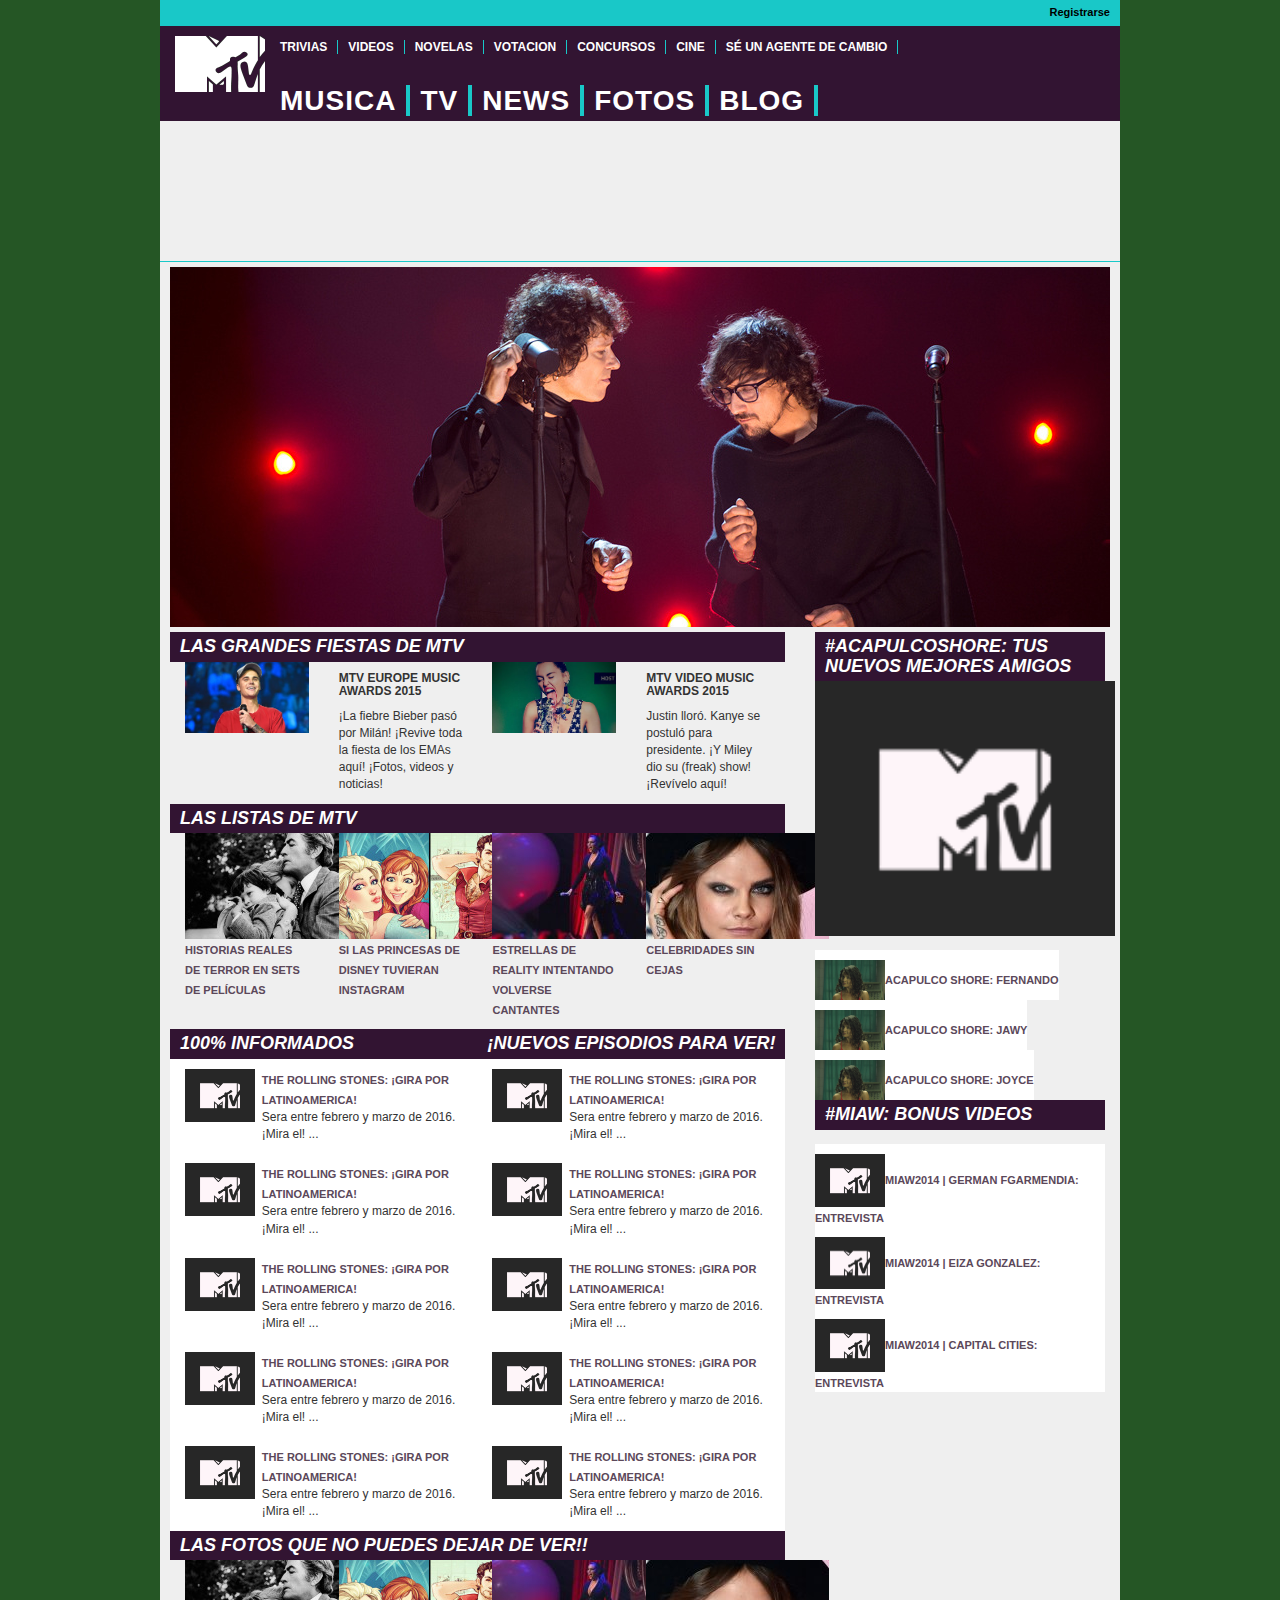
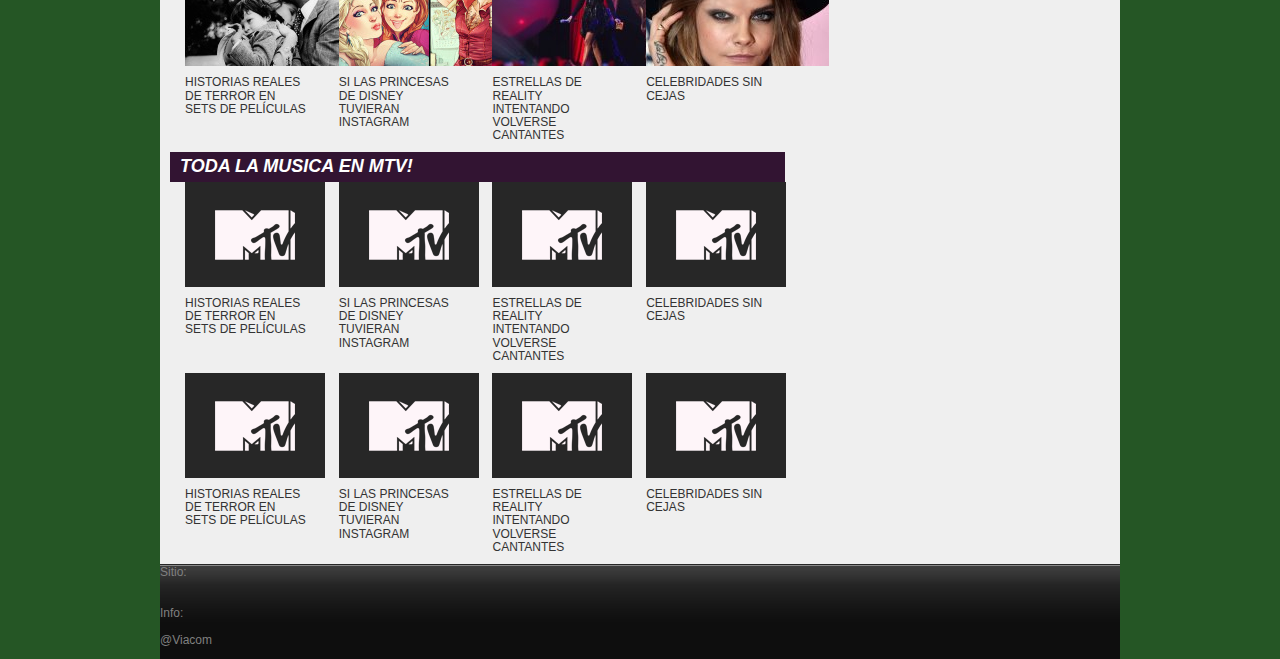
==== CopiaMTV/public_html/index.html @ 98e7dde0 "Proyecto base" ====
<!DOCTYPE html>
<html>
    <head>
        <title>MTV</title>
        <meta charset="UTF-8">
        <meta name="viewport" content="width=device-width, initial-scale=1.0">
        <script src="js/jquery-2.1.4.min.js" type="text/javascript"></script>
        <script src="js/bootstrap.min.js" type="text/javascript"></script>
        <link href="css/bootstrap.min.css" rel="stylesheet" type="text/css"/>
        <link href="css/estilos.css" rel="stylesheet" type="text/css"/>
    </head>
    <body>
        <div class="container-fluid">
            <div class="row barra-celeste"><div class="boton"><a>Registrarse</a></div></div>            
            <div class="menu row">
                <!--IMG LOGO-->
                <div class="col-xs-2 col-sm-1">
                    <div class="logo"></div>
                </div>
                
                <!--MENUS-->
                <div class="col-sm-11">
                    <nav class="row primer-menu navbar navbar-default" role="navigation">
                        <div class="navbar-header">
                            <button type="button" class="navbar-toggle" data-toggle="collapse" data-target="#barra">
                              <span class="sr-only">Desplegar navegación</span>
                              <span class="icon-bar"></span>
                              <span class="icon-bar"></span>
                              <span class="icon-bar"></span>
                            </button> 
                            
                        </div>
                        <div id="barra" class="navbar-collapse collapse">
                            <ul class="nav navbar-nav">
                                <li><a>TRIVIAS</a></li>
                                <li><a>VIDEOS</a></li>
                                <li><a>NOVELAS</a></li>
                                <li><a>VOTACION</a></li>
                                <li><a>CONCURSOS</a></li>
                                <li><a>CINE</a></li>
                                <li><a>SÉ UN AGENTE DE CAMBIO</a></li>
                            </ul>
                        </div>
                        
                        <div class="row segundo-menu navbar-collapse collapse">
                            <nav>
                                <ul>
                                    <li><a>MUSICA</a></li>
                                    <li><a>TV</a></li>
                                    <li><a>NEWS</a></li>
                                    <li><a>FOTOS</a></li>
                                    <li><a>BLOG</a></li>                        
                                </ul>
                            </nav>
                        </div>
                    </nav>   
                    
                </div>                
            </div>
            <div class="barra-blanca row hidden-xs"></div>
            <!--SLIDE-->
            <div class="slide row">
                <img alt="bunbury" src="img/bunbury.jpg" class="img-responsive">
            </div>
            
            <!--CONTENIDO-->
            <div class="row">
                <div class="col-sm-8 lateral-izq"> 
                    <section class="row">
                        <div class="row">
                            <div><h4>LAS GRANDES FIESTAS DE MTV</h4></div>
                            <div class="col-sm-6">
                                <article class="vertical-list">
                                    <div class="col-xs-6"><img alt="justin" src="img/justin.jpg" class="img-responsive"></div>
                                    <div class="col-xs-6">
                                        <h6>MTV EUROPE MUSIC AWARDS 2015</h6>
                                        <p>¡La fiebre Bieber pasó por Milán! ¡Revive toda la fiesta de los EMAs aquí! ¡Fotos, videos y noticias!</p>
                                    </div>
                                    <div class="clearfix"></div>
                                </article>
                            </div>
                            <div class="col-sm-6">
                                <article class="vertical-list">
                                    <div class="col-xs-6"><img alt="miley" src="img/miley.jpg" class="img-responsive"></div>
                                        <div class="col-xs-6">
                                            <h6>MTV VIDEO MUSIC AWARDS 2015</h6>
                                            <p>Justin lloró. Kanye se postuló para presidente. ¡Y Miley dio su (freak) show! ¡Revívelo aquí!</p>
                                        </div>
                                </article>
                            </div>
                        </div>
                    </section>
                    <section class="row">
                        <div>
                            <div><h4>LAS LISTAS DE MTV</h4></div>
                            <div class="row">
                                <div class="col-sm-3"><article><img src="img/septiembomen.jpg"><a>HISTORIAS REALES DE TERROR EN SETS DE PELÍCULAS</a><p></p></article></div>
                                <div class="col-sm-3"><article><img src="img/instagram.jpg"><a>SI LAS PRINCESAS DE DISNEY TUVIERAN INSTAGRAM</a><p></p></article></div>
                                <div class="col-sm-3"><article><img src="img/agost.jpg"><a>ESTRELLAS DE REALITY INTENTANDO VOLVERSE CANTANTES</a><p></p></article></div>
                                <div class="col-sm-3"><article><img src="img/gebe.jpg"><a>CELEBRIDADES SIN CEJAS</a><p></p></article></div>
                            </div>
                        </div>
                    </section>                

                    <section class="row">
                        <div class="col-sm-6">
                            <div class="row"><h4>100% INFORMADOS</h4></div>
                            <div class="row">
                                <ul>
                                    <li>
                                        <div class="col-sm-3"><a><img src="img/mtv.png" width="70" height="53"></a></div>
                                        <div class="col-sm-9">
                                            <div class="row">
                                                <a>THE ROLLING STONES: ¡GIRA POR LATINOAMERICA!</a>
                                            </div>
                                            <div class="row">
                                                <p>Sera entre febrero y marzo de 2016. ¡Mira el! ...</p>
                                            </div>
                                        </div>
                                    </li>
                                    <li>
                                        <div class="col-sm-3"><a><img src="img/mtv.png" width="70" height="53"></a></div>
                                        <div class="col-sm-9">
                                            <div class="row">
                                                <a>THE ROLLING STONES: ¡GIRA POR LATINOAMERICA!</a>
                                            </div>
                                            <div class="row">
                                                <p>Sera entre febrero y marzo de 2016. ¡Mira el! ...</p>
                                            </div>
                                        </div>
                                    </li>
                                    <li>
                                        <div class="col-sm-3"><a><img src="img/mtv.png" width="70" height="53"></a></div>
                                        <div class="col-sm-9">
                                            <div class="row">
                                                <a>THE ROLLING STONES: ¡GIRA POR LATINOAMERICA!</a>
                                            </div>
                                            <div class="row">
                                                <p>Sera entre febrero y marzo de 2016. ¡Mira el! ...</p>
                                            </div>
                                        </div>
                                    </li>
                                    <li>
                                        <div class="col-sm-3"><a><img src="img/mtv.png" width="70" height="53"></a></div>
                                        <div class="col-sm-9">
                                            <div class="row">
                                                <a>THE ROLLING STONES: ¡GIRA POR LATINOAMERICA!</a>
                                            </div>
                                            <div class="row">
                                                <p>Sera entre febrero y marzo de 2016. ¡Mira el! ...</p>
                                            </div>
                                        </div>
                                    </li>
                                    <li>
                                        <div class="col-sm-3"><a><img src="img/mtv.png" width="70" height="53"></a></div>
                                        <div class="col-sm-9">
                                            <div class="row">
                                                <a>THE ROLLING STONES: ¡GIRA POR LATINOAMERICA!</a>
                                            </div>
                                            <div class="row">
                                                <p>Sera entre febrero y marzo de 2016. ¡Mira el! ...</p>
                                            </div>
                                        </div>
                                    </li>
                                </ul>
                            </div>
                        </div>
                        <div class="col-sm-6">
                            <div class="row"><h4>¡NUEVOS EPISODIOS PARA VER!</h4></div>
                            <div class="row">
                                <ul>
                                    <li>
                                        <div class="col-sm-3"><a><img src="img/mtv.png" width="70" height="53"></a></div>
                                        <div class="col-sm-9">
                                            <div class="row">
                                                <a>THE ROLLING STONES: ¡GIRA POR LATINOAMERICA!</a>
                                            </div>
                                            <div class="row">
                                                <p>Sera entre febrero y marzo de 2016. ¡Mira el! ...</p>
                                            </div>
                                        </div>
                                    </li>
                                    <li>
                                        <div class="col-sm-3"><a><img src="img/mtv.png" width="70" height="53"></a></div>
                                        <div class="col-sm-9">
                                            <div class="row">
                                                <a>THE ROLLING STONES: ¡GIRA POR LATINOAMERICA!</a>
                                            </div>
                                            <div class="row">
                                                <p>Sera entre febrero y marzo de 2016. ¡Mira el! ...</p>
                                            </div>
                                        </div>
                                    </li>
                                    <li>
                                        <div class="col-sm-3"><a><img src="img/mtv.png" width="70" height="53"></a></div>
                                        <div class="col-sm-9">
                                            <div class="row">
                                                <a>THE ROLLING STONES: ¡GIRA POR LATINOAMERICA!</a>
                                            </div>
                                            <div class="row">
                                                <p>Sera entre febrero y marzo de 2016. ¡Mira el! ...</p>
                                            </div>
                                        </div>
                                    </li>
                                    <li>
                                        <div class="col-sm-3"><a><img src="img/mtv.png" width="70" height="53"></a></div>
                                        <div class="col-sm-9">
                                            <div class="row">
                                                <a>THE ROLLING STONES: ¡GIRA POR LATINOAMERICA!</a>
                                            </div>
                                            <div class="row">
                                                <p>Sera entre febrero y marzo de 2016. ¡Mira el! ...</p>
                                            </div>
                                        </div>
                                    </li>
                                    <li>
                                        <div class="col-sm-3"><a><img src="img/mtv.png" width="70" height="53"></a></div>
                                        <div class="col-sm-9">
                                            <div class="row">
                                                <a>THE ROLLING STONES: ¡GIRA POR LATINOAMERICA!</a>
                                            </div>
                                            <div class="row">
                                                <p>Sera entre febrero y marzo de 2016. ¡Mira el! ...</p>
                                            </div>
                                        </div>
                                    </li>
                                </ul>
                            </div>
                        </div>
                    </section>

                    <section class="row">
                        <div>
                            <div><h4>LAS FOTOS QUE NO PUEDES DEJAR DE VER!!</h4></div>
                            <div class="row">
                                <div class="col-sm-3"><article><img src="img/septiembomen.jpg"><h6>HISTORIAS REALES DE TERROR EN SETS DE PELÍCULAS</h6><p></p></article></div>
                                <div class="col-sm-3"><article><img src="img/instagram.jpg"><h6>SI LAS PRINCESAS DE DISNEY TUVIERAN INSTAGRAM</h6><p></p></article></div>
                                <div class="col-sm-3"><article><img src="img/agost.jpg"><h6>ESTRELLAS DE REALITY INTENTANDO VOLVERSE CANTANTES</h6><p></p></article></div>
                                <div class="col-sm-3"><article><img src="img/gebe.jpg"><h6>CELEBRIDADES SIN CEJAS</h6><p></p></article></div>
                            </div> 
                        </div>
                    </section>
                    <section class="row">
                        <div>
                            <div><h4>TODA LA MUSICA EN MTV!</h4></div>
                            <div class="row">
                                <div class="col-sm-3"><article><img src="img/mtv.png"><h6>HISTORIAS REALES DE TERROR EN SETS DE PELÍCULAS</h6><p></p></article></div>
                                <div class="col-sm-3"><article><img src="img/mtv.png"><h6>SI LAS PRINCESAS DE DISNEY TUVIERAN INSTAGRAM</h6><p></p></article></div>
                                <div class="col-sm-3"><article><img src="img/mtv.png"><h6>ESTRELLAS DE REALITY INTENTANDO VOLVERSE CANTANTES</h6><p></p></article></div>
                                <div class="col-sm-3"><article><img src="img/mtv.png"><h6>CELEBRIDADES SIN CEJAS</h6><p></p></article></div>
                            </div>                    
                            <div class="row">
                                <div class="col-sm-3"><article><img src="img/mtv.png"><h6>HISTORIAS REALES DE TERROR EN SETS DE PELÍCULAS</h6><p></p></article></div>
                                <div class="col-sm-3"><article><img src="img/mtv.png"><h6>SI LAS PRINCESAS DE DISNEY TUVIERAN INSTAGRAM</h6><p></p></article></div>
                                <div class="col-sm-3"><article><img src="img/mtv.png"><h6>ESTRELLAS DE REALITY INTENTANDO VOLVERSE CANTANTES</h6><p></p></article></div>
                                <div class="col-sm-3"><article><img src="img/mtv.png"><h6>CELEBRIDADES SIN CEJAS</h6><p></p></article></div>
                            </div>
                        </div>
                    </section>
                </div>
                <div class="col-sm-4 lateral-der">               
                    <aside>
                        <div class="row">
                            <div class="row">
                                <div class="row">
                                    <h4>#ACAPULCOSHORE: TUS NUEVOS MEJORES AMIGOS</h4>                                    
                                </div>
                                <div class="row video">
                                    <img src="img/mtv.png" width="300" height="255">                                    
                                </div>
                            </div>
                            <div class="row">
                                <nav>
                                    <ul>
                                        <li><img src="img/joyce.jpg" width="70" height="40"><a>ACAPULCO SHORE: FERNANDO</a></li>
                                        <li><img src="img/joyce.jpg" width="70" height="40"><a>ACAPULCO SHORE: JAWY</a></li>
                                        <li><img src="img/joyce.jpg" width="70" height="40"><a>ACAPULCO SHORE: JOYCE</a></li>
                                    </ul>
                                </nav>
                            </div>
                        </div>
                        <div class="row">
                            <div><h4>#MIAW: BONUS VIDEOS</h4></div>
                            <nav>
                                <ul>
                                    <li><img src="img/mtv.png" width="70"><a>MIAW2014 | GERMAN FGARMENDIA: ENTREVISTA</a></li>
                                    <li><img src="img/mtv.png" width="70"><a>MIAW2014 | EIZA GONZALEZ: ENTREVISTA</a></li>
                                    <li><img src="img/mtv.png" width="70"><a>MIAW2014 | CAPITAL CITIES: ENTREVISTA</a></li>
                                </ul>
                            </nav>
                        </div>
                    </aside>
                </div>
            </div>
            
            <!--FOOTER-->
            <div class="row footer">                
                <div class="row">
                    <p>Sitio:</p>
                    <nav>
                        <ul>
                            <li></li>
                        </ul>
                    </nav>
                </div>
                <div class="row">
                    <p>Info:</p>
                </div>
                <div class="row">
                    <p>@Viacom</p>
                </div>               
            </div>
        </div>
        
    </body>
</html>
---- CopiaMTV/public_html/css/estilos.css ----
body{
    font-family: 'Open Sans',arial,sans-serif;
    background-color: #255625;
}

.container-fluid, .container{
    background-color: #efefef;
    max-width: 960px;
    padding: 0;
}

.row{
    margin: 0;
}

.menu{
    background-color: #321432;
}

h4{
    background-color: #321432;
    color: white;
    font-weight: bold;
    margin: 0px;
}

ul{
    padding: 0;
}

ul li{
    text-decoration: none;
    list-style: none;
    float: left;
    background-color: white !important;//
    border-bottom: 1px solid #19c8c8;
    padding-top: 10px;
}

a{
    color: #5b485a;
    font-weight: bold;
    font-size: 11px;
    //letter-spacing: 1px;
}

ul li a img{
    width: 70px;
    height: 53px;
}


.footer{
    color: gray;    
    background: url(../img/footer.gif) #0E0E0E repeat-x;
}

.barra-celeste{
    background-color: #19c8c8;
    font-size: 10px;
    color: black;
    padding-top: 5px;
    padding-bottom: 5px;
}

.barra-celeste a{
    text-decoration: none;
    background-color: #19c8c8;
    font-size: 11px;
    font-weight: bold;
    color: black;
    
}

.barra-celeste .boton{
    float: right;
    padding-right: 10px;
}

.video{
    width: 300px;
    height: 255px;
}

.vertical-list h6{    
    font-weight: bold;
}

.vertical-list p{    
    font-size: 12px;
}

h4,.slide{
    font-style: italic;
    padding-top: 5px;
    padding-left: 10px;
    padding-bottom: 5px;
}

.slide{
    border-top: 1px solid #19c8c8;
    padding: 5px 10px;
}

.lateral-izq{
    padding-left: 10px;
}

.logo{
    background: url(../img/logo.png) no-repeat 0 0;
    width: 92px;
    height: 64px;
    margin-top: 10px;
}

.esp-lateral{
    padding-right: 10px;
    padding-left: 10px;
}

.primer-menu ul li a{
    padding:0 10px;
    display: inline;
    font-weight: bold;
    font-size: 12px;
    color: white !important;
    border-right: 1px solid #19c8c8;
}

.segundo-menu ul li a{
    color: white;
    font-size: 28px;
    display: inline;
    font-weight: bold;    
    padding-right: 10px;
    padding-left: 10px;
    border-right: 4px solid #19c8c8;
    word-spacing: 10px;
    letter-spacing: 1px;
}

.segundo-menu ul li, .primer-menu ul li {
    background-color: transparent !important;
}

.barra-blanca{
    height: 140px;
}

.col-sm-6{
    padding: 0;
}

p{
    font-size: 12px;
}

.navbar-toggle {
    background-color: rgb(220, 141, 141)
}

.navbar-default{
    background-color: transparent;
}

.navbar{
    border: none;
    min-height: 20px;
}

/*==========  Mobile First Method  ==========*/
 
/* Custom, iPhone Retina */
@media only screen and (min-width : 320px){

}

/* Extra Small Devices, Phones */
@media only screen and (min-width : 480px){
    
}

/* Small Devices, Tablets */
@media only screen and (min-width : 768px){
    
    
    
}

/* Medium Devices, Desktops */
@media only screen and (min-width : 992px){

}

/* Large Devices, Wide Screens */
@media only screen and (min-width : 1200px){

}



/*==========  Non-Mobile First Method  ==========*/

/* Large Devices, Wide Screens */
@media only screen and (max-width : 1200px){

}

/* Medium Devices, Desktops */
@media only screen and (max-width : 992px){

}

/* Small Devices, Tablets */
@media only screen and (max-width : 768px){
    ul li{
        float: none;
    }
    
    .navbar-nav {
        margin: 0px;
    }
    
    .primer-menu ul li a {
        padding: 0 10px;
        display: inline;
        font-weight: bold;
        font-size: 16px;
        color: white !important;
        border-right: none;       
    }
    
    .vertical-list div img{
        margin-top: 10px;
    }
}

/* Extra Small Devices, Phones */
@media only screen and (max-width : 480px){

}
 
/* Custom, iPhone Retina */
@media only screen and (max-width : 320px){

}

@media(max-width:650px)
{
    div.vertical-list{
        float: none;
    }
}
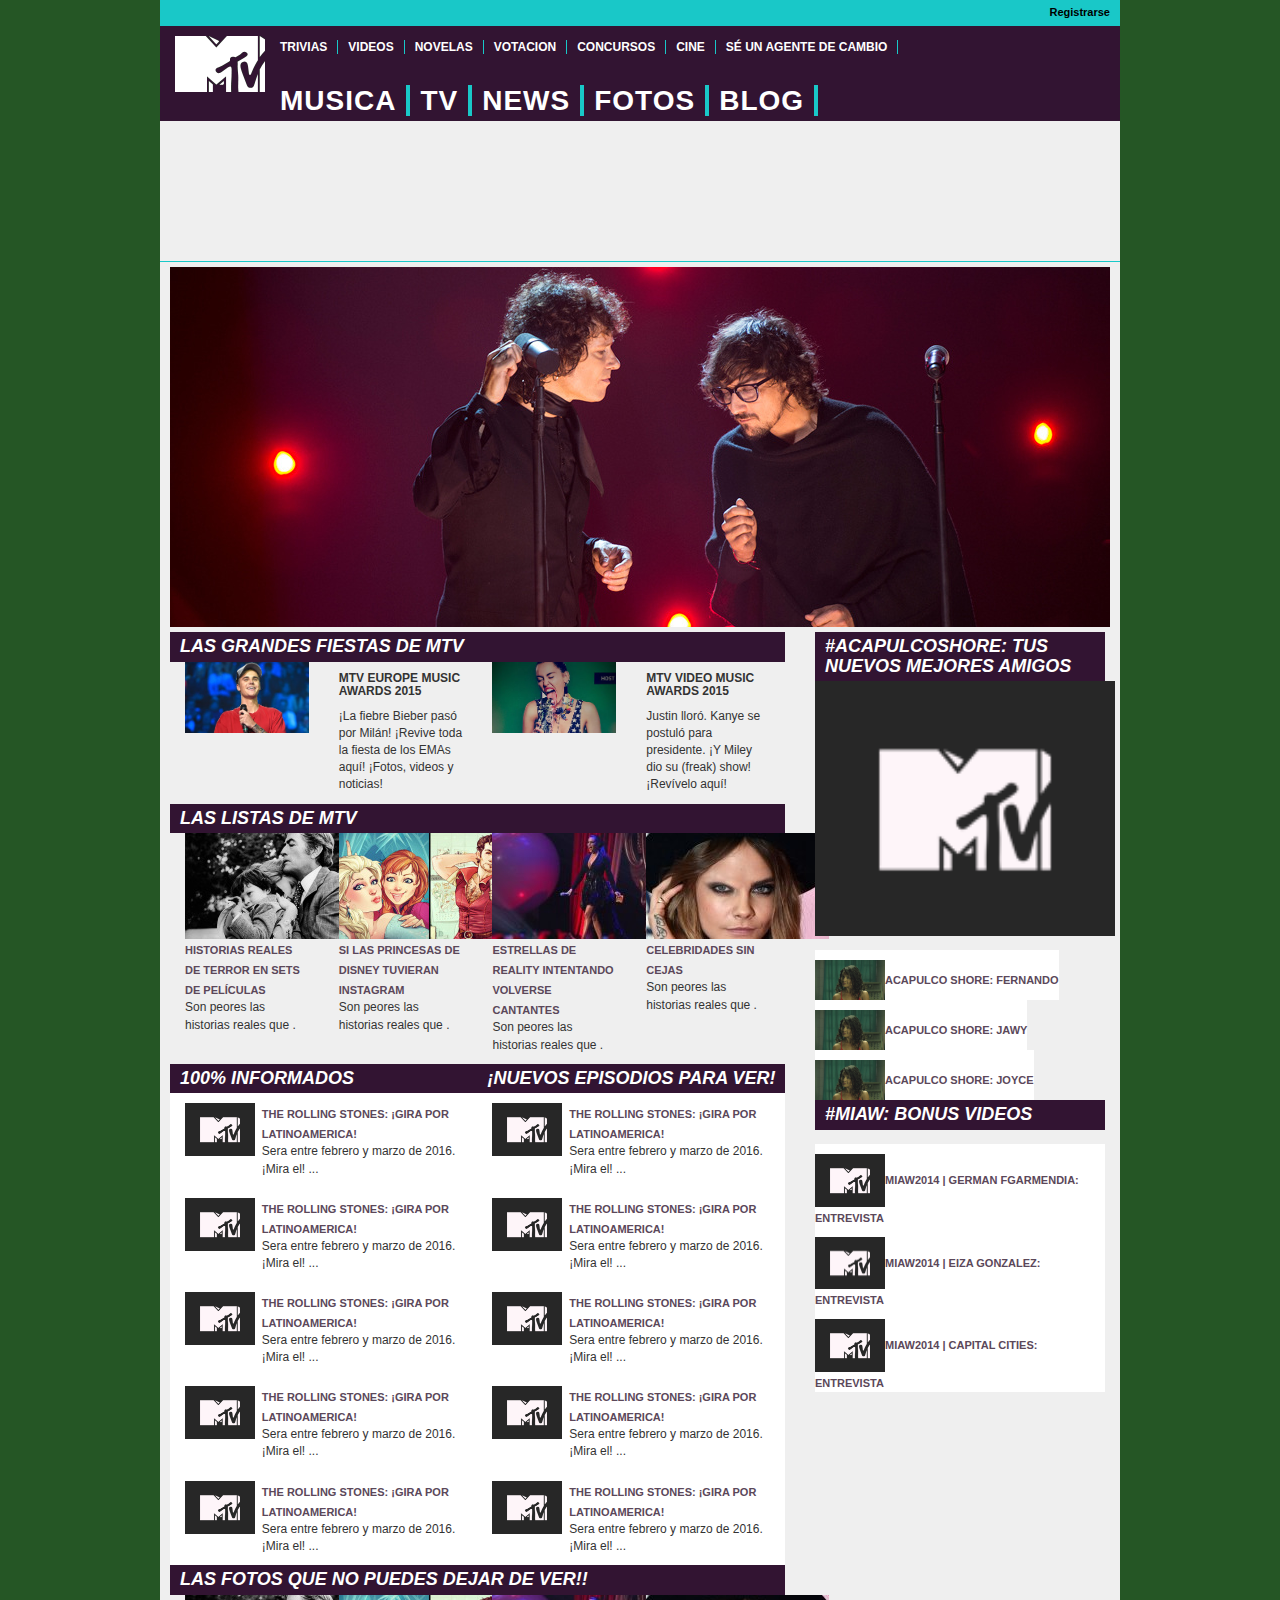
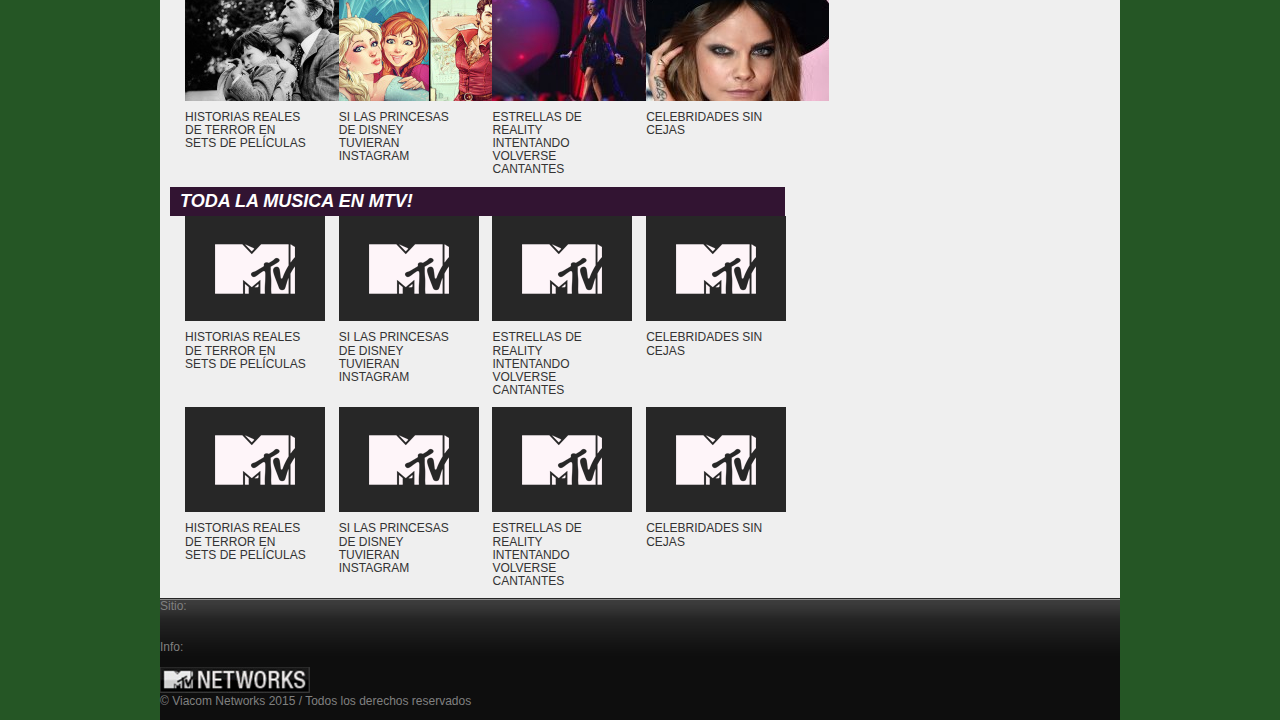
==== commit 9ab98d8e: "Agregada img para el footer Ya quedo lista para mobile pequeño Falta arreglar para tablet" ====
--- a/CopiaMTV/public_html/index.html
+++ b/CopiaMTV/public_html/index.html
@@ -11,7 +11,7 @@
     </head>
     <body>
         <div class="container-fluid">
-            <div class="row barra-celeste"><div class="boton"><a>Registrarse</a></div></div>            
+            <div class="row barra-celeste hidden-xs"><div class="boton"><a>Registrarse</a></div></div>            
             <div class="menu row">
                 <!--IMG LOGO-->
                 <div class="col-xs-2 col-sm-1">
@@ -94,10 +94,41 @@
                         <div>
                             <div><h4>LAS LISTAS DE MTV</h4></div>
                             <div class="row">
-                                <div class="col-sm-3"><article><img src="img/septiembomen.jpg"><a>HISTORIAS REALES DE TERROR EN SETS DE PELÍCULAS</a><p></p></article></div>
-                                <div class="col-sm-3"><article><img src="img/instagram.jpg"><a>SI LAS PRINCESAS DE DISNEY TUVIERAN INSTAGRAM</a><p></p></article></div>
-                                <div class="col-sm-3"><article><img src="img/agost.jpg"><a>ESTRELLAS DE REALITY INTENTANDO VOLVERSE CANTANTES</a><p></p></article></div>
-                                <div class="col-sm-3"><article><img src="img/gebe.jpg"><a>CELEBRIDADES SIN CEJAS</a><p></p></article></div>
+                                <div class="col-sm-3">
+                                    <article>
+                                        <div><img class="listas-img" src="img/septiembomen.jpg"></div>
+                                        <div>
+                                            <a>HISTORIAS REALES DE TERROR EN SETS DE PELÍCULAS</a>
+                                            <p>Son peores las historias reales que .</p>
+                                        </div>
+                                    </article>
+                                </div>
+                                <div class="col-sm-3">
+                                    <article>
+                                        <div><img class="listas-img" src="img/instagram.jpg"></div>
+                                        <div>
+                                            <a>SI LAS PRINCESAS DE DISNEY TUVIERAN INSTAGRAM</a>
+                                            <p>Son peores las historias reales que .</p>
+                                        </div>
+                                    </article></div>
+                                <div class="col-sm-3">
+                                    <article>
+                                        <div><img class="listas-img" src="img/agost.jpg"></div>
+                                        <div>
+                                            <a>ESTRELLAS DE REALITY INTENTANDO VOLVERSE CANTANTES</a>
+                                            <p>Son peores las historias reales que .</p>
+                                        </div>
+                                    </article>
+                                </div>
+                                <div class="col-sm-3">
+                                    <article>
+                                        <div><img class="listas-img" src="img/gebe.jpg"></div>
+                                        <div>
+                                            <a>CELEBRIDADES SIN CEJAS</a>
+                                            <p>Son peores las historias reales que .</p>
+                                        </div>
+                                    </article>
+                                </div>
                             </div>
                         </div>
                     </section>                
@@ -108,51 +139,61 @@
                             <div class="row">
                                 <ul>
                                     <li>
-                                        <div class="col-sm-3"><a><img src="img/mtv.png" width="70" height="53"></a></div>
-                                        <div class="col-sm-9">
-                                            <div class="row">
-                                                <a>THE ROLLING STONES: ¡GIRA POR LATINOAMERICA!</a>
-                                            </div>
-                                            <div class="row">
-                                                <p>Sera entre febrero y marzo de 2016. ¡Mira el! ...</p>
-                                            </div>
-                                        </div>
-                                    </li>
-                                    <li>
-                                        <div class="col-sm-3"><a><img src="img/mtv.png" width="70" height="53"></a></div>
-                                        <div class="col-sm-9">
-                                            <div class="row">
-                                                <a>THE ROLLING STONES: ¡GIRA POR LATINOAMERICA!</a>
-                                            </div>
-                                            <div class="row">
-                                                <p>Sera entre febrero y marzo de 2016. ¡Mira el! ...</p>
-                                            </div>
-                                        </div>
-                                    </li>
-                                    <li>
-                                        <div class="col-sm-3"><a><img src="img/mtv.png" width="70" height="53"></a></div>
-                                        <div class="col-sm-9">
-                                            <div class="row">
-                                                <a>THE ROLLING STONES: ¡GIRA POR LATINOAMERICA!</a>
-                                            </div>
-                                            <div class="row">
-                                                <p>Sera entre febrero y marzo de 2016. ¡Mira el! ...</p>
-                                            </div>
-                                        </div>
-                                    </li>
-                                    <li>
-                                        <div class="col-sm-3"><a><img src="img/mtv.png" width="70" height="53"></a></div>
-                                        <div class="col-sm-9">
-                                            <div class="row">
-                                                <a>THE ROLLING STONES: ¡GIRA POR LATINOAMERICA!</a>
-                                            </div>
-                                            <div class="row">
-                                                <p>Sera entre febrero y marzo de 2016. ¡Mira el! ...</p>
-                                            </div>
-                                        </div>
-                                    </li>
-                                    <li>
-                                        <div class="col-sm-3"><a><img src="img/mtv.png" width="70" height="53"></a></div>
+                                        <div class="col-sm-3">
+                                            <a><img class="listas-img" src="img/mtv.png" width="70" height="53"></a>
+                                        </div>
+                                        <div class="col-sm-9">
+                                            <div class="row">
+                                                <a>THE ROLLING STONES: ¡GIRA POR LATINOAMERICA!</a>
+                                            </div>
+                                            <div class="row">
+                                                <p>Sera entre febrero y marzo de 2016. ¡Mira el! ...</p>
+                                            </div>
+                                        </div>
+                                    </li>
+                                    <li>
+                                        <div class="col-sm-3">
+                                            <a><img class="listas-img" src="img/mtv.png" width="70" height="53"></a>
+                                        </div>
+                                        <div class="col-sm-9">
+                                            <div class="row">
+                                                <a>THE ROLLING STONES: ¡GIRA POR LATINOAMERICA!</a>
+                                            </div>
+                                            <div class="row">
+                                                <p>Sera entre febrero y marzo de 2016. ¡Mira el! ...</p>
+                                            </div>
+                                        </div>
+                                    </li>
+                                    <li>
+                                        <div class="col-sm-3">
+                                            <a><img class="listas-img" src="img/mtv.png" width="70" height="53"></a>
+                                        </div>
+                                        <div class="col-sm-9">
+                                            <div class="row">
+                                                <a>THE ROLLING STONES: ¡GIRA POR LATINOAMERICA!</a>
+                                            </div>
+                                            <div class="row">
+                                                <p>Sera entre febrero y marzo de 2016. ¡Mira el! ...</p>
+                                            </div>
+                                        </div>
+                                    </li>
+                                    <li>
+                                        <div class="col-sm-3">
+                                            <a><img class="listas-img" src="img/mtv.png" width="70" height="53"></a>
+                                        </div>
+                                        <div class="col-sm-9">
+                                            <div class="row">
+                                                <a>THE ROLLING STONES: ¡GIRA POR LATINOAMERICA!</a>
+                                            </div>
+                                            <div class="row">
+                                                <p>Sera entre febrero y marzo de 2016. ¡Mira el! ...</p>
+                                            </div>
+                                        </div>
+                                    </li>
+                                    <li>
+                                        <div class="col-sm-3">
+                                            <a><img class="listas-img" src="img/mtv.png" width="70" height="53"></a>
+                                        </div>
                                         <div class="col-sm-9">
                                             <div class="row">
                                                 <a>THE ROLLING STONES: ¡GIRA POR LATINOAMERICA!</a>
@@ -170,51 +211,51 @@
                             <div class="row">
                                 <ul>
                                     <li>
-                                        <div class="col-sm-3"><a><img src="img/mtv.png" width="70" height="53"></a></div>
-                                        <div class="col-sm-9">
-                                            <div class="row">
-                                                <a>THE ROLLING STONES: ¡GIRA POR LATINOAMERICA!</a>
-                                            </div>
-                                            <div class="row">
-                                                <p>Sera entre febrero y marzo de 2016. ¡Mira el! ...</p>
-                                            </div>
-                                        </div>
-                                    </li>
-                                    <li>
-                                        <div class="col-sm-3"><a><img src="img/mtv.png" width="70" height="53"></a></div>
-                                        <div class="col-sm-9">
-                                            <div class="row">
-                                                <a>THE ROLLING STONES: ¡GIRA POR LATINOAMERICA!</a>
-                                            </div>
-                                            <div class="row">
-                                                <p>Sera entre febrero y marzo de 2016. ¡Mira el! ...</p>
-                                            </div>
-                                        </div>
-                                    </li>
-                                    <li>
-                                        <div class="col-sm-3"><a><img src="img/mtv.png" width="70" height="53"></a></div>
-                                        <div class="col-sm-9">
-                                            <div class="row">
-                                                <a>THE ROLLING STONES: ¡GIRA POR LATINOAMERICA!</a>
-                                            </div>
-                                            <div class="row">
-                                                <p>Sera entre febrero y marzo de 2016. ¡Mira el! ...</p>
-                                            </div>
-                                        </div>
-                                    </li>
-                                    <li>
-                                        <div class="col-sm-3"><a><img src="img/mtv.png" width="70" height="53"></a></div>
-                                        <div class="col-sm-9">
-                                            <div class="row">
-                                                <a>THE ROLLING STONES: ¡GIRA POR LATINOAMERICA!</a>
-                                            </div>
-                                            <div class="row">
-                                                <p>Sera entre febrero y marzo de 2016. ¡Mira el! ...</p>
-                                            </div>
-                                        </div>
-                                    </li>
-                                    <li>
-                                        <div class="col-sm-3"><a><img src="img/mtv.png" width="70" height="53"></a></div>
+                                        <div class="col-sm-3"><a><img class="listas-img" src="img/mtv.png" width="70" height="53"></a></div>
+                                        <div class="col-sm-9">
+                                            <div class="row">
+                                                <a>THE ROLLING STONES: ¡GIRA POR LATINOAMERICA!</a>
+                                            </div>
+                                            <div class="row">
+                                                <p>Sera entre febrero y marzo de 2016. ¡Mira el! ...</p>
+                                            </div>
+                                        </div>
+                                    </li>
+                                    <li>
+                                        <div class="col-sm-3"><a><img class="listas-img" src="img/mtv.png" width="70" height="53"></a></div>
+                                        <div class="col-sm-9">
+                                            <div class="row">
+                                                <a>THE ROLLING STONES: ¡GIRA POR LATINOAMERICA!</a>
+                                            </div>
+                                            <div class="row">
+                                                <p>Sera entre febrero y marzo de 2016. ¡Mira el! ...</p>
+                                            </div>
+                                        </div>
+                                    </li>
+                                    <li>
+                                        <div class="col-sm-3"><a><img class="listas-img" src="img/mtv.png" width="70" height="53"></a></div>
+                                        <div class="col-sm-9">
+                                            <div class="row">
+                                                <a>THE ROLLING STONES: ¡GIRA POR LATINOAMERICA!</a>
+                                            </div>
+                                            <div class="row">
+                                                <p>Sera entre febrero y marzo de 2016. ¡Mira el! ...</p>
+                                            </div>
+                                        </div>
+                                    </li>
+                                    <li>
+                                        <div class="col-sm-3"><a><img class="listas-img" src="img/mtv.png" width="70" height="53"></a></div>
+                                        <div class="col-sm-9">
+                                            <div class="row">
+                                                <a>THE ROLLING STONES: ¡GIRA POR LATINOAMERICA!</a>
+                                            </div>
+                                            <div class="row">
+                                                <p>Sera entre febrero y marzo de 2016. ¡Mira el! ...</p>
+                                            </div>
+                                        </div>
+                                    </li>
+                                    <li>
+                                        <div class="col-sm-3"><a><img class="listas-img" src="img/mtv.png" width="70" height="53"></a></div>
                                         <div class="col-sm-9">
                                             <div class="row">
                                                 <a>THE ROLLING STONES: ¡GIRA POR LATINOAMERICA!</a>
@@ -233,10 +274,10 @@
                         <div>
                             <div><h4>LAS FOTOS QUE NO PUEDES DEJAR DE VER!!</h4></div>
                             <div class="row">
-                                <div class="col-sm-3"><article><img src="img/septiembomen.jpg"><h6>HISTORIAS REALES DE TERROR EN SETS DE PELÍCULAS</h6><p></p></article></div>
-                                <div class="col-sm-3"><article><img src="img/instagram.jpg"><h6>SI LAS PRINCESAS DE DISNEY TUVIERAN INSTAGRAM</h6><p></p></article></div>
-                                <div class="col-sm-3"><article><img src="img/agost.jpg"><h6>ESTRELLAS DE REALITY INTENTANDO VOLVERSE CANTANTES</h6><p></p></article></div>
-                                <div class="col-sm-3"><article><img src="img/gebe.jpg"><h6>CELEBRIDADES SIN CEJAS</h6><p></p></article></div>
+                                <div class="col-sm-3"><article><img class="listas-img" src="img/septiembomen.jpg"><h6>HISTORIAS REALES DE TERROR EN SETS DE PELÍCULAS</h6><p></p></article></div>
+                                <div class="col-sm-3"><article><img class="listas-img" src="img/instagram.jpg"><h6>SI LAS PRINCESAS DE DISNEY TUVIERAN INSTAGRAM</h6><p></p></article></div>
+                                <div class="col-sm-3"><article><img class="listas-img" src="img/agost.jpg"><h6>ESTRELLAS DE REALITY INTENTANDO VOLVERSE CANTANTES</h6><p></p></article></div>
+                                <div class="col-sm-3"><article><img class="listas-img" src="img/gebe.jpg"><h6>CELEBRIDADES SIN CEJAS</h6><p></p></article></div>
                             </div> 
                         </div>
                     </section>
@@ -244,21 +285,21 @@
                         <div>
                             <div><h4>TODA LA MUSICA EN MTV!</h4></div>
                             <div class="row">
-                                <div class="col-sm-3"><article><img src="img/mtv.png"><h6>HISTORIAS REALES DE TERROR EN SETS DE PELÍCULAS</h6><p></p></article></div>
-                                <div class="col-sm-3"><article><img src="img/mtv.png"><h6>SI LAS PRINCESAS DE DISNEY TUVIERAN INSTAGRAM</h6><p></p></article></div>
-                                <div class="col-sm-3"><article><img src="img/mtv.png"><h6>ESTRELLAS DE REALITY INTENTANDO VOLVERSE CANTANTES</h6><p></p></article></div>
-                                <div class="col-sm-3"><article><img src="img/mtv.png"><h6>CELEBRIDADES SIN CEJAS</h6><p></p></article></div>
+                                <div class="col-sm-3"><article><img class="listas-img" src="img/mtv.png"><h6>HISTORIAS REALES DE TERROR EN SETS DE PELÍCULAS</h6><p></p></article></div>
+                                <div class="col-sm-3"><article><img class="listas-img" src="img/mtv.png"><h6>SI LAS PRINCESAS DE DISNEY TUVIERAN INSTAGRAM</h6><p></p></article></div>
+                                <div class="col-sm-3"><article><img class="listas-img" src="img/mtv.png"><h6>ESTRELLAS DE REALITY INTENTANDO VOLVERSE CANTANTES</h6><p></p></article></div>
+                                <div class="col-sm-3"><article><img class="listas-img" src="img/mtv.png"><h6>CELEBRIDADES SIN CEJAS</h6><p></p></article></div>
                             </div>                    
                             <div class="row">
-                                <div class="col-sm-3"><article><img src="img/mtv.png"><h6>HISTORIAS REALES DE TERROR EN SETS DE PELÍCULAS</h6><p></p></article></div>
-                                <div class="col-sm-3"><article><img src="img/mtv.png"><h6>SI LAS PRINCESAS DE DISNEY TUVIERAN INSTAGRAM</h6><p></p></article></div>
-                                <div class="col-sm-3"><article><img src="img/mtv.png"><h6>ESTRELLAS DE REALITY INTENTANDO VOLVERSE CANTANTES</h6><p></p></article></div>
-                                <div class="col-sm-3"><article><img src="img/mtv.png"><h6>CELEBRIDADES SIN CEJAS</h6><p></p></article></div>
+                                <div class="col-sm-3"><article><img class="listas-img" src="img/mtv.png"><h6>HISTORIAS REALES DE TERROR EN SETS DE PELÍCULAS</h6><p></p></article></div>
+                                <div class="col-sm-3"><article><img class="listas-img" src="img/mtv.png"><h6>SI LAS PRINCESAS DE DISNEY TUVIERAN INSTAGRAM</h6><p></p></article></div>
+                                <div class="col-sm-3"><article><img class="listas-img" src="img/mtv.png"><h6>ESTRELLAS DE REALITY INTENTANDO VOLVERSE CANTANTES</h6><p></p></article></div>
+                                <div class="col-sm-3"><article><img class="listas-img" src="img/mtv.png"><h6>CELEBRIDADES SIN CEJAS</h6><p></p></article></div>
                             </div>
                         </div>
                     </section>
                 </div>
-                <div class="col-sm-4 lateral-der">               
+                <div class="col-sm-4 lateral-der hidden-xs">               
                     <aside>
                         <div class="row">
                             <div class="row">
@@ -295,7 +336,7 @@
             
             <!--FOOTER-->
             <div class="row footer">                
-                <div class="row">
+                <div class="row hidden-xs">
                     <p>Sitio:</p>
                     <nav>
                         <ul>
@@ -303,11 +344,12 @@
                         </ul>
                     </nav>
                 </div>
+                <div class="row hidden-xs">
+                    <p>Info:</p>
+                </div>
                 <div class="row">
-                    <p>Info:</p>
-                </div>
-                <div class="row">
-                    <p>@Viacom</p>
+                    <img width="150" src="img/mtv_net.gif"/>
+                    <p>© Viacom Networks 2015 / Todos los derechos reservados</p>
                 </div>               
             </div>
         </div>
--- a/CopiaMTV/public_html/css/estilos.css
+++ b/CopiaMTV/public_html/css/estilos.css
@@ -212,7 +212,7 @@
 }
 
 /* Small Devices, Tablets */
-@media only screen and (max-width : 768px){
+@media only screen and (max-width : 767px){
     ul li{
         float: none;
     }
@@ -233,6 +233,15 @@
     .vertical-list div img{
         margin-top: 10px;
     }
+    
+    article div img, .listas-img{
+        width: 100%;
+        height: auto;
+    }
+    
+    article{
+        //border-bottom: 1px solid #19c8c8;
+    }
 }
 
 /* Extra Small Devices, Phones */
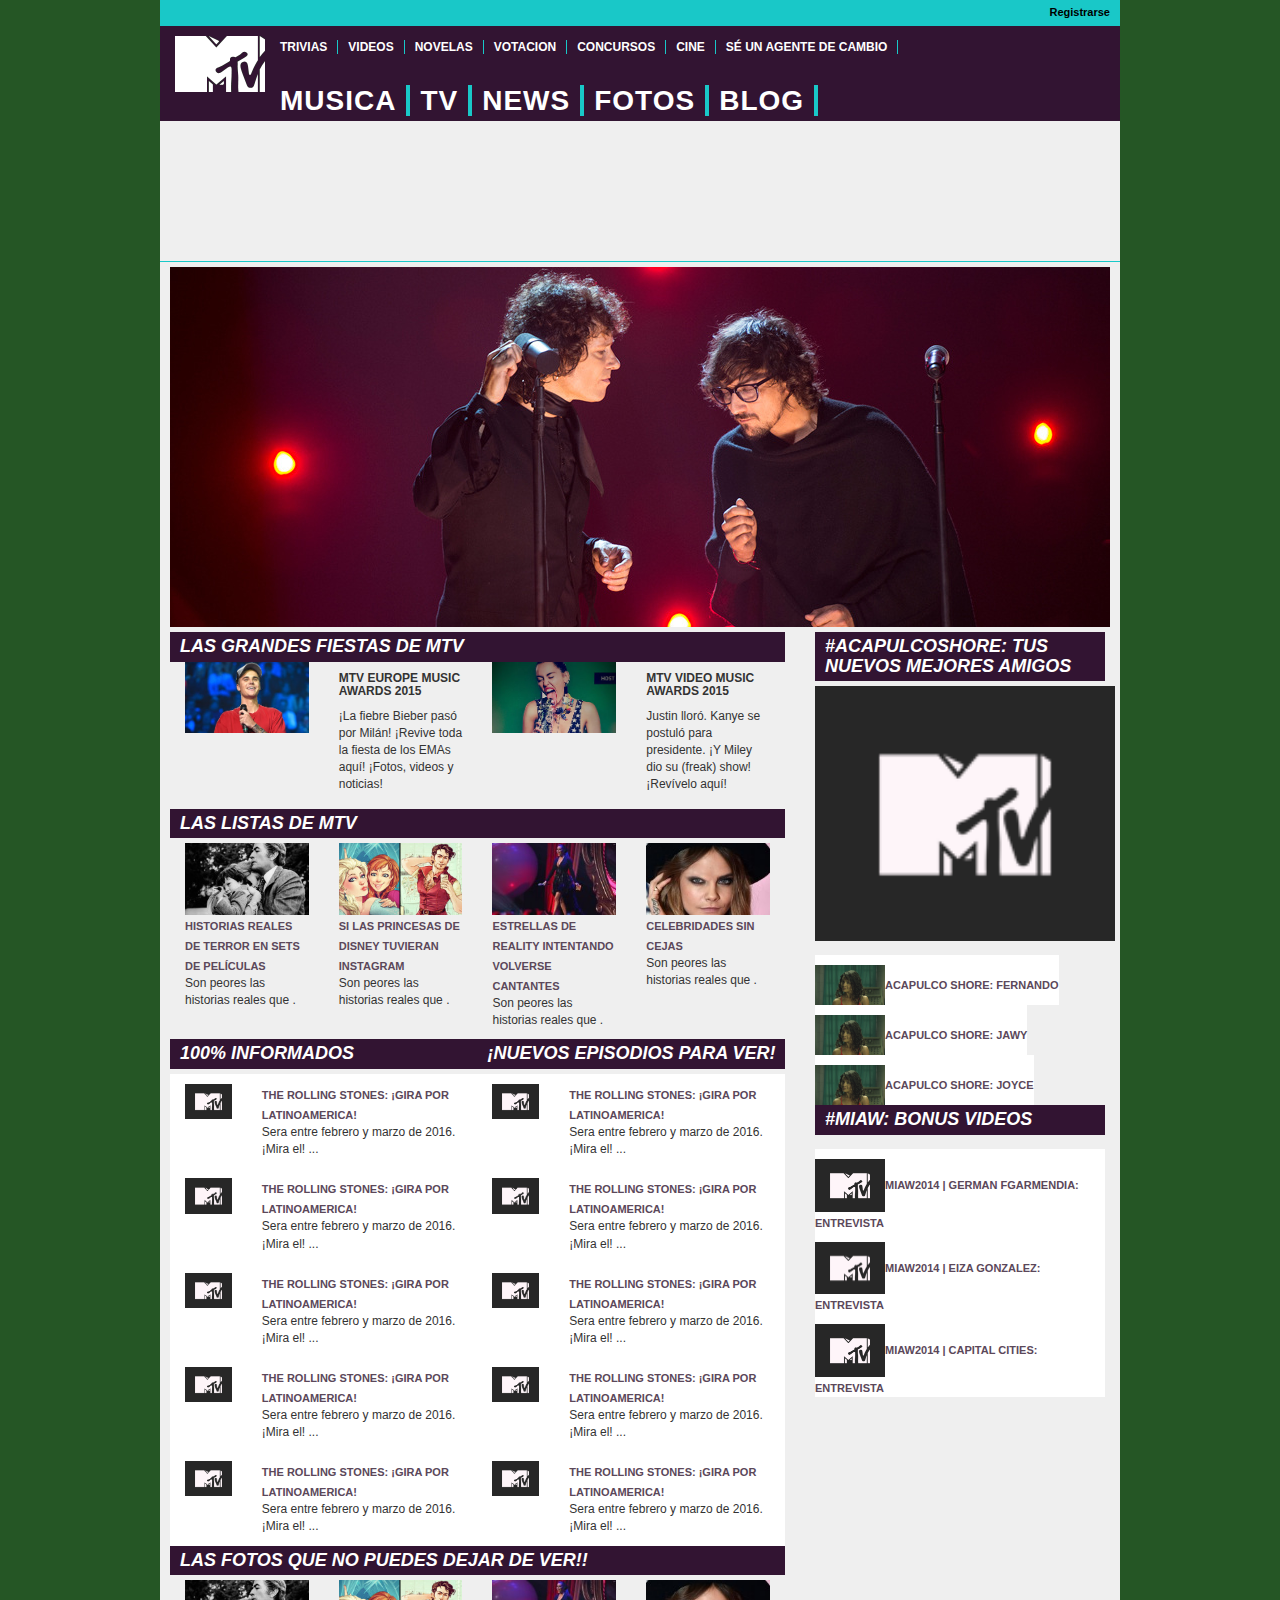
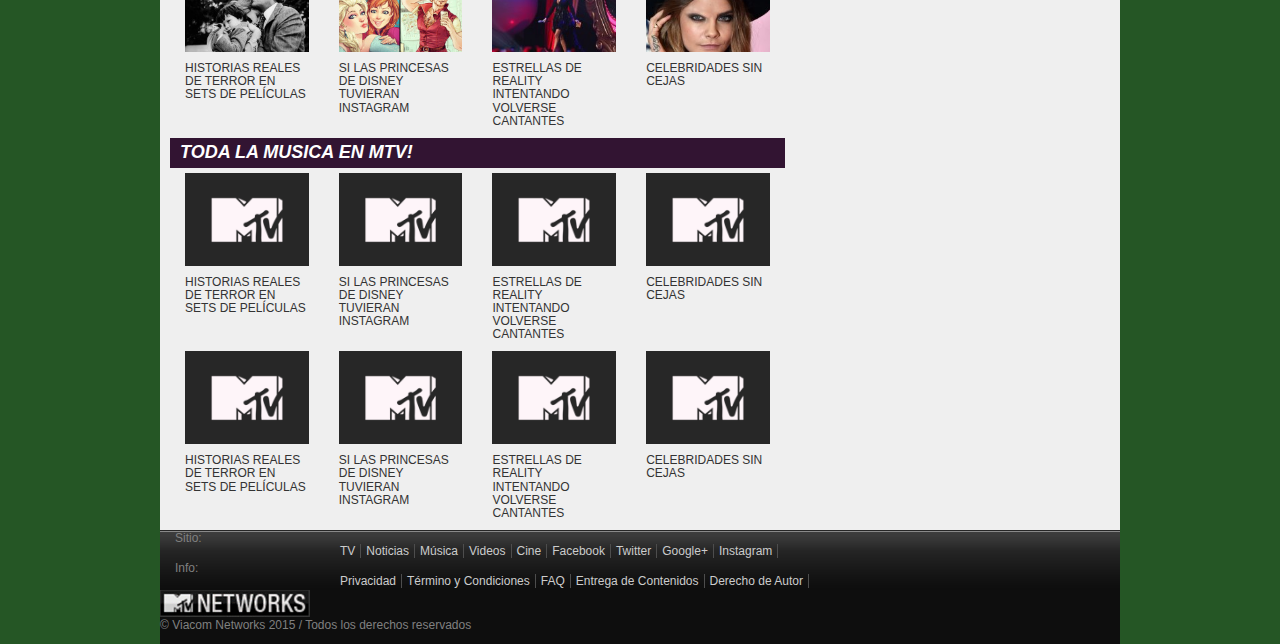
==== commit 61dcaa4e: "Se sube nuevo css para las cajas de los articulos e imagenes Ya falta arreglar unicamente detalles d" ====
--- a/CopiaMTV/public_html/index.html
+++ b/CopiaMTV/public_html/index.html
@@ -65,9 +65,9 @@
             
             <!--CONTENIDO-->
             <div class="row">
-                <div class="col-sm-8 lateral-izq"> 
-                    <section class="row">
-                        <div class="row">
+                <div class="col-sm-12 col-md-8 lateral-izq"> 
+                    <section class="row">
+                        <div class="row titulo">
                             <div><h4>LAS GRANDES FIESTAS DE MTV</h4></div>
                             <div class="col-sm-6">
                                 <article class="vertical-list">
@@ -92,9 +92,9 @@
                     </section>
                     <section class="row">
                         <div>
-                            <div><h4>LAS LISTAS DE MTV</h4></div>
-                            <div class="row">
-                                <div class="col-sm-3">
+                            <div class="titulo"><h4>LAS LISTAS DE MTV</h4></div>
+                            <div class="row">
+                                <div class="col-xs-12 col-sm-3">
                                     <article>
                                         <div><img class="listas-img" src="img/septiembomen.jpg"></div>
                                         <div>
@@ -103,7 +103,7 @@
                                         </div>
                                     </article>
                                 </div>
-                                <div class="col-sm-3">
+                                <div class="col-xs-12 col-sm-3">
                                     <article>
                                         <div><img class="listas-img" src="img/instagram.jpg"></div>
                                         <div>
@@ -111,7 +111,7 @@
                                             <p>Son peores las historias reales que .</p>
                                         </div>
                                     </article></div>
-                                <div class="col-sm-3">
+                                <div class="col-xs-12 col-sm-3">
                                     <article>
                                         <div><img class="listas-img" src="img/agost.jpg"></div>
                                         <div>
@@ -120,7 +120,7 @@
                                         </div>
                                     </article>
                                 </div>
-                                <div class="col-sm-3">
+                                <div class="col-xs-12 col-sm-3">
                                     <article>
                                         <div><img class="listas-img" src="img/gebe.jpg"></div>
                                         <div>
@@ -135,7 +135,7 @@
 
                     <section class="row">
                         <div class="col-sm-6">
-                            <div class="row"><h4>100% INFORMADOS</h4></div>
+                            <div class="row titulo"><h4>100% INFORMADOS</h4></div>
                             <div class="row">
                                 <ul>
                                     <li>
@@ -207,7 +207,7 @@
                             </div>
                         </div>
                         <div class="col-sm-6">
-                            <div class="row"><h4>¡NUEVOS EPISODIOS PARA VER!</h4></div>
+                            <div class="row titulo"><h4>¡NUEVOS EPISODIOS PARA VER!</h4></div>
                             <div class="row">
                                 <ul>
                                     <li>
@@ -271,8 +271,8 @@
                     </section>
 
                     <section class="row">
-                        <div>
-                            <div><h4>LAS FOTOS QUE NO PUEDES DEJAR DE VER!!</h4></div>
+                        <div >
+                            <div class="titulo"><h4>LAS FOTOS QUE NO PUEDES DEJAR DE VER!!</h4></div>
                             <div class="row">
                                 <div class="col-sm-3"><article><img class="listas-img" src="img/septiembomen.jpg"><h6>HISTORIAS REALES DE TERROR EN SETS DE PELÍCULAS</h6><p></p></article></div>
                                 <div class="col-sm-3"><article><img class="listas-img" src="img/instagram.jpg"><h6>SI LAS PRINCESAS DE DISNEY TUVIERAN INSTAGRAM</h6><p></p></article></div>
@@ -282,8 +282,8 @@
                         </div>
                     </section>
                     <section class="row">
-                        <div>
-                            <div><h4>TODA LA MUSICA EN MTV!</h4></div>
+                        <div >
+                            <div class="titulo"><h4>TODA LA MUSICA EN MTV!</h4></div>
                             <div class="row">
                                 <div class="col-sm-3"><article><img class="listas-img" src="img/mtv.png"><h6>HISTORIAS REALES DE TERROR EN SETS DE PELÍCULAS</h6><p></p></article></div>
                                 <div class="col-sm-3"><article><img class="listas-img" src="img/mtv.png"><h6>SI LAS PRINCESAS DE DISNEY TUVIERAN INSTAGRAM</h6><p></p></article></div>
@@ -299,11 +299,11 @@
                         </div>
                     </section>
                 </div>
-                <div class="col-sm-4 lateral-der hidden-xs">               
+                <div class="col-sm-4 lateral-der hidden-xs hidden-sm">               
                     <aside>
                         <div class="row">
                             <div class="row">
-                                <div class="row">
+                                <div class="titulo row">
                                     <h4>#ACAPULCOSHORE: TUS NUEVOS MEJORES AMIGOS</h4>                                    
                                 </div>
                                 <div class="row video">
@@ -320,7 +320,7 @@
                                 </nav>
                             </div>
                         </div>
-                        <div class="row">
+                        <div class="titulo row">
                             <div><h4>#MIAW: BONUS VIDEOS</h4></div>
                             <nav>
                                 <ul>
@@ -337,15 +337,32 @@
             <!--FOOTER-->
             <div class="row footer">                
                 <div class="row hidden-xs">
-                    <p>Sitio:</p>
-                    <nav>
+                    <div class="col-sm-2"><p>Sitio:</p></div>
+                    <nav class="menu-sitio col-sm-10">
                         <ul>
-                            <li></li>
+                            <li><a>TV</a></li>
+                            <li><a>Noticias</a></li>
+                            <li><a>Música</a></li>
+                            <li><a>Videos</a></li>
+                            <li><a>Cine</a></li>
+                            <li><a>Facebook</a></li>
+                            <li><a>Twitter</a></li>
+                            <li><a>Google+</a></li>
+                            <li><a>Instagram</a></li>
                         </ul>
                     </nav>
                 </div>
                 <div class="row hidden-xs">
-                    <p>Info:</p>
+                    <div class="col-sm-2"><p>Info:</p></div>
+                    <nav class="menu-sitio col-sm-10">
+                        <ul>
+                            <li><a>Privacidad</a></li>
+                            <li><a>Término y Condiciones</a></li>
+                            <li><a>FAQ</a></li>
+                            <li><a>Entrega de Contenidos</a></li>
+                            <li><a>Derecho de Autor</a></li>                           
+                        </ul>
+                    </nav>
                 </div>
                 <div class="row">
                     <img width="150" src="img/mtv_net.gif"/>
--- a/CopiaMTV/public_html/css/estilos.css
+++ b/CopiaMTV/public_html/css/estilos.css
@@ -168,6 +168,32 @@
     min-height: 20px;
 }
 
+.listas-img{
+    width: 100%;
+    height: auto;
+}
+
+.titulo{
+    padding-bottom: 5px;
+}
+
+.menu-sitio ul li{
+    background-color: transparent !important;
+    
+}
+
+.menu-sitio ul li a{
+    border-right: 1px solid #4D4D4D;
+    padding-left: 5px;
+    padding-right: 5px;
+    color: #CCCCCC;
+    font-size: 12px;
+    font-weight: normal;
+}
+
+.menu-sitio ul li:last-child{
+    border-right:none;
+}
 /*==========  Mobile First Method  ==========*/
  
 /* Custom, iPhone Retina */
@@ -235,7 +261,7 @@
     }
     
     article div img, .listas-img{
-        width: 100%;
+        //width: 100%;
         height: auto;
     }
     
